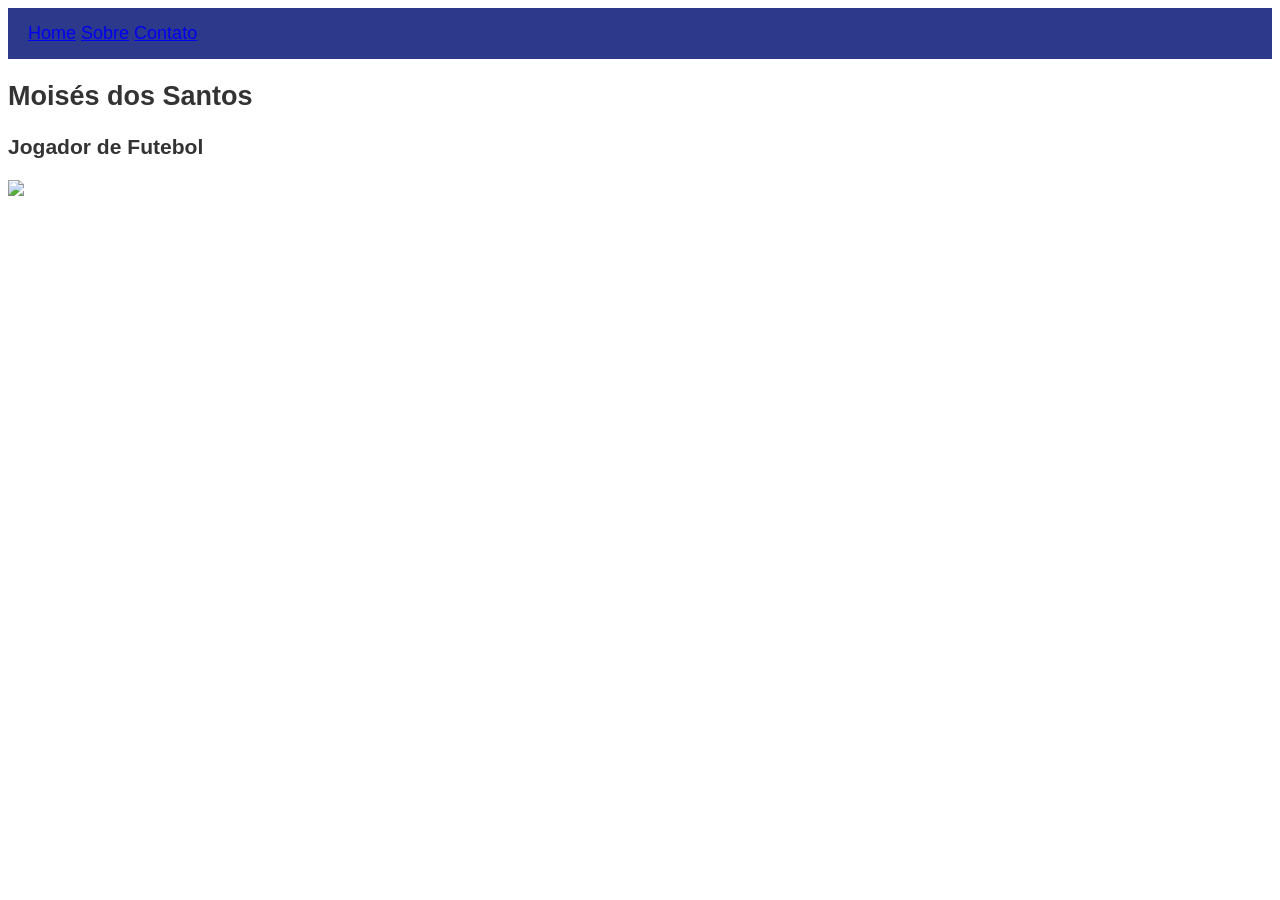
==== index.html @ 08939785 "atividade portifolio" ====
<!DOCTYPE html>
<html lang="en">
<head>
    <meta charset="UTF-8">
    <meta name="viewport" content="width=device-width, initial-scale=1.0">
    <title>Home</title>
    <link rel="stylesheet" 
    href="CSS/stile.css">
</head>
<body>
    <nav>
        <a class="menu-link"
         href="index.html">Home</a>
        <a class="menu-link"
         href="sobre.html">Sobre</a>
        <a class="menu-link" 
        href="contato.html">Contato</a>
    </nav>
    <section id="apresentação">
        <h1 id="Titulo principal">
            Moisés dos Santos
        </h1>
        <h3>Jogador de Futebol</h3>
        <img class="foto-perfil" 
        src="img/foto.png"> 
    
    </section>
</body>
</html>
---- CSS/stile.css ----
body{
    font-family: Arial, Helvetica, sans-serif;
    font-size: 18px;
    color: #333;
}
nav{
    background:#2d3a8c;
    padding: 15px 20px;
    margin:0;
}

menu-link{
    display: inline-block;
    font-size: 18px;
    margin: 0 10px 0 0;
    background: #4a4a4a;
    padding: 10px 20px;
    color: #fff;
}
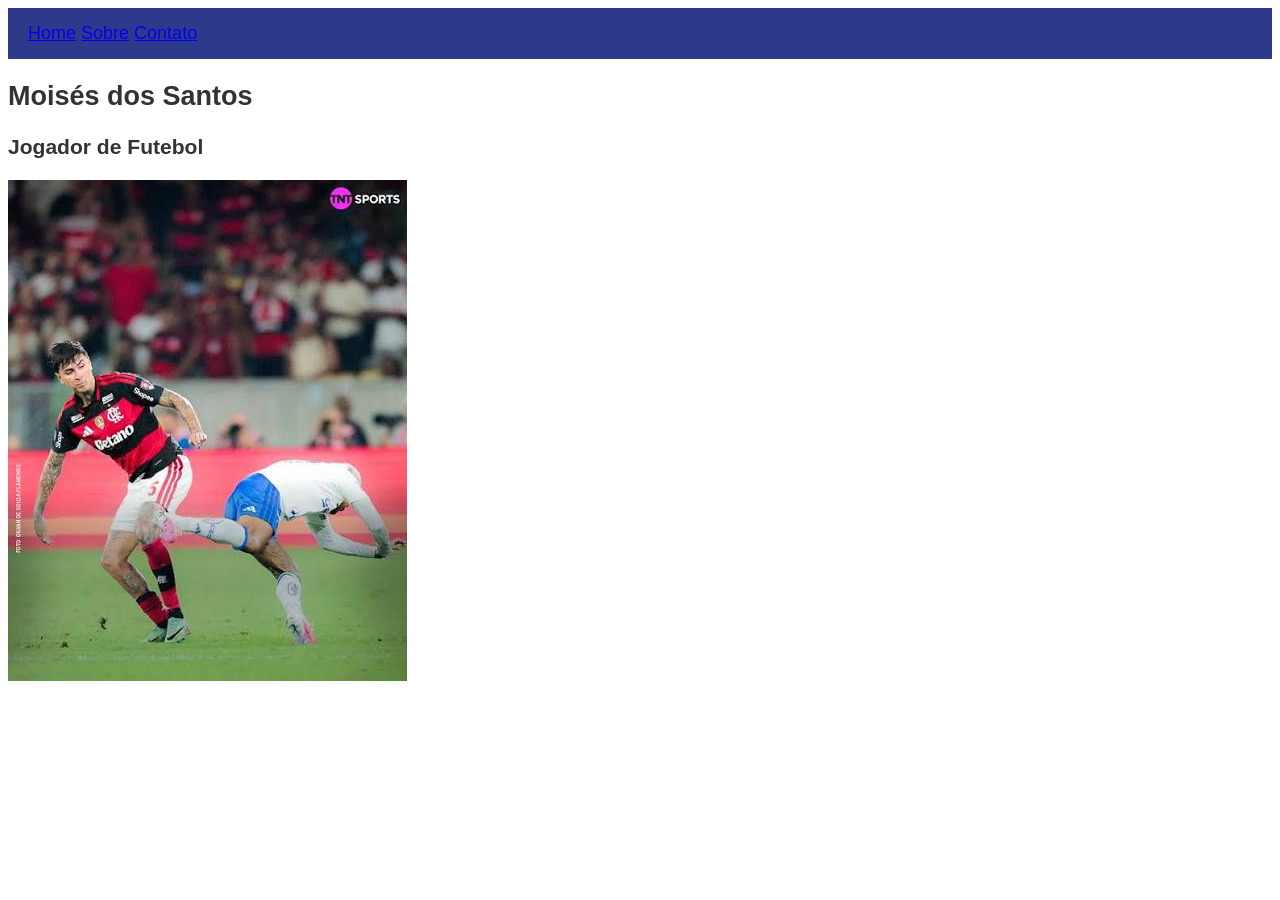
==== commit d0c48f2c: "atividade portifolio2" ====
--- a/index.html
+++ b/index.html
@@ -22,7 +22,8 @@
         </h1>
         <h3>Jogador de Futebol</h3>
         <img class="foto-perfil" 
-        src="img/foto.png"> 
+        src="imagens/foto-perfil.jpg">
+        
     
     </section>
 </body>
